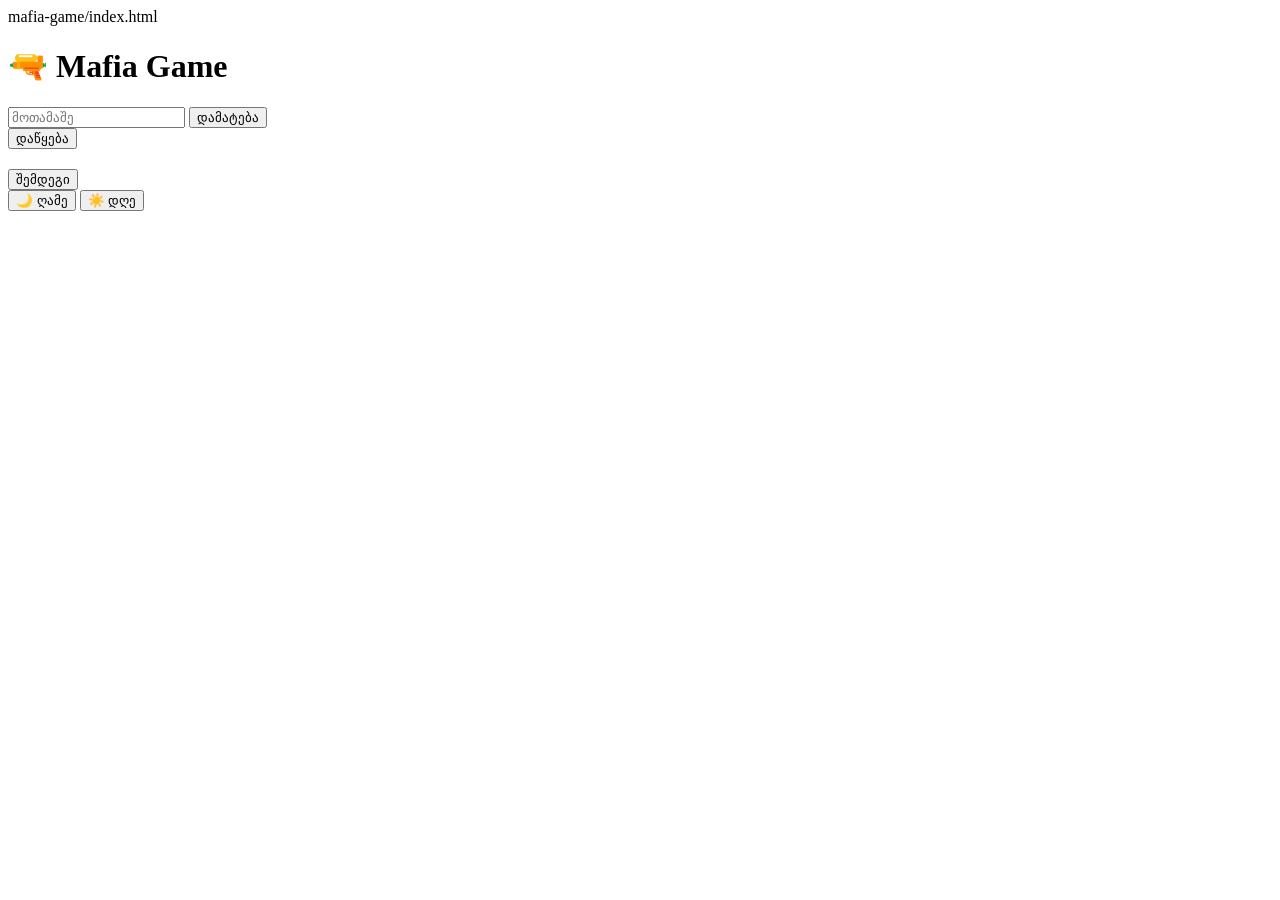
==== folder-name/index.html @ 4bc5a754 "Create index.html" ====
mafia-game/index.html
<!DOCTYPE html>
<html lang="ka">
<head>
<meta charset="UTF-8">
<meta name="viewport" content="width=device-width, initial-scale=1.0">
<title>Mafia Game</title>

<link rel="stylesheet" href="style.css">
</head>

<body>

<h1>🔫 Mafia Game</h1>

<input id="name" placeholder="მოთამაშე">
<button onclick="add()">დამატება</button>

<div id="players"></div>

<button onclick="start()">დაწყება</button>

<div id="game" class="hidden">

  <h2 id="role"></h2>
  <button onclick="next()">შემდეგი</button>

  <div id="phase" class="big"></div>

  <button onclick="night()">🌙 ღამე</button>
  <button onclick="day()">☀️ დღე</button>

  <div id="actions"></div>

</div>

<script src="app.js"></script>

</body>
</html>
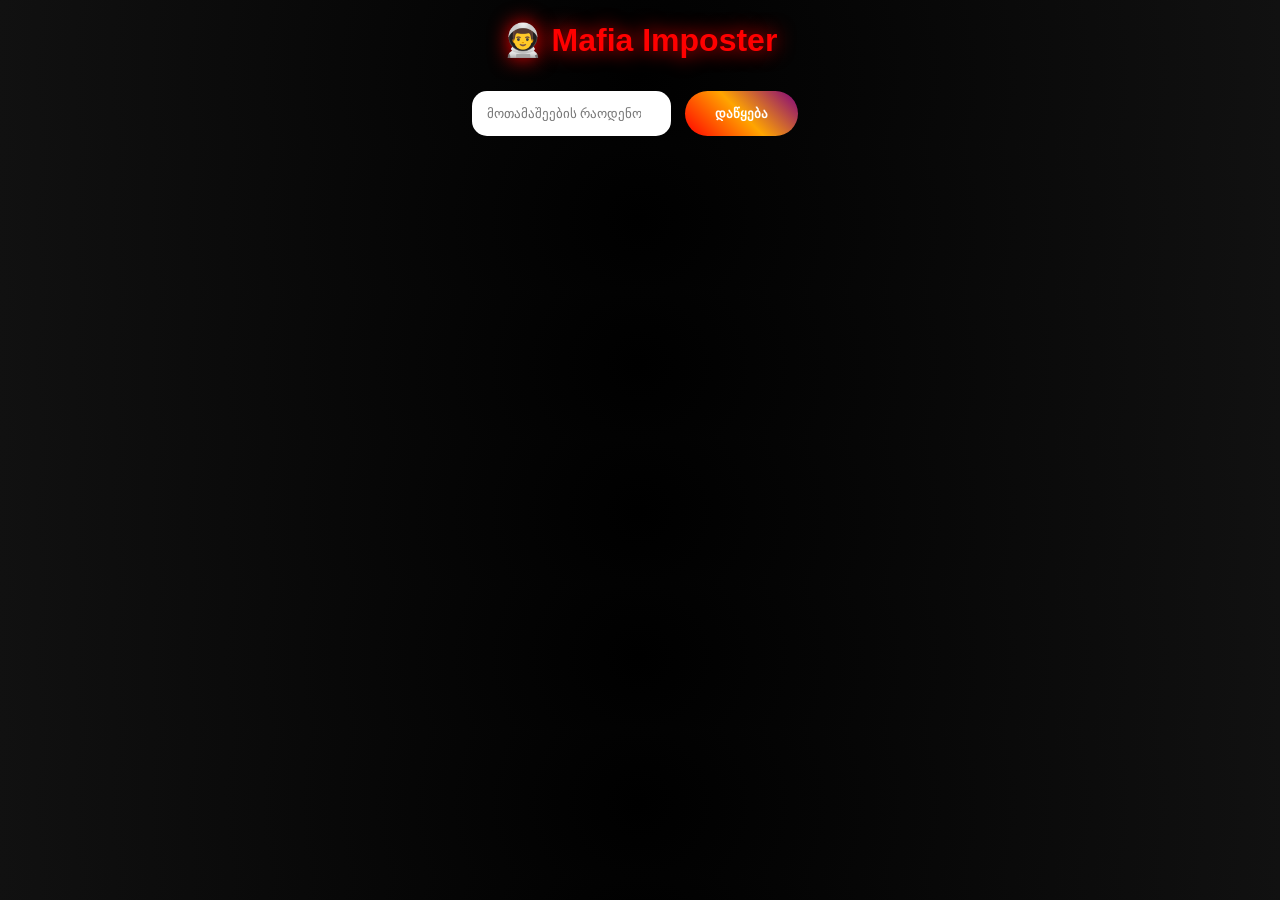
==== commit fdae3e1a: "Update index.html" ====
--- a/folder-name/index.html
+++ b/folder-name/index.html
@@ -1,40 +1,40 @@
-mafia-game/index.html
 <!DOCTYPE html>
 <html lang="ka">
 <head>
 <meta charset="UTF-8">
-<meta name="viewport" content="width=device-width, initial-scale=1.0">
-<title>Mafia Game</title>
+<title>Mafia Imposter</title>
 
 <link rel="stylesheet" href="style.css">
 </head>
 
 <body>
 
-<h1>🔫 Mafia Game</h1>
+<h1>👨‍🚀 Mafia Imposter</h1>
 
-<input id="name" placeholder="მოთამაშე">
-<button onclick="add()">დამატება</button>
+<div id="setup">
+  <input type="number" id="players" placeholder="მოთამაშეების რაოდენობა">
+  <button onclick="startGame()">დაწყება</button>
+</div>
 
-<div id="players"></div>
+<div id="game" style="display:none;">
 
-<button onclick="start()">დაწყება</button>
+  <h2 id="playerTitle"></h2>
 
-<div id="game" class="hidden">
+  <button onclick="showRole()">როლის ნახვა</button>
 
-  <h2 id="role"></h2>
-  <button onclick="next()">შემდეგი</button>
+  <div id="roleBox" style="display:none;">
+    <h2 id="roleText"></h2>
+    <button onclick="nextPlayer()">შემდეგი</button>
+  </div>
 
-  <div id="phase" class="big"></div>
+  <h2 id="phaseText"></h2>
+  <button onclick="nextPhase()">შემდეგი ფაზა</button>
 
-  <button onclick="night()">🌙 ღამე</button>
-  <button onclick="day()">☀️ დღე</button>
-
-  <div id="actions"></div>
+  <div id="voteArea"></div>
 
 </div>
 
-<script src="app.js"></script>
+<script src="script.js"></script>
 
 </body>
 </html>
--- a/folder-name/style.css
+++ b/folder-name/style.css
@@ -0,0 +1,60 @@
+body {
+  margin: 0;
+  background: radial-gradient(circle, #000, #111);
+  color: white;
+  font-family: Arial;
+  text-align: center;
+}
+
+h1 {
+  color: red;
+  text-shadow: 0 0 20px red;
+}
+
+button {
+  padding: 15px 30px;
+  margin: 10px;
+  border-radius: 25px;
+  border: none;
+  background: linear-gradient(45deg, red, orange, purple);
+  color: white;
+  font-weight: bold;
+  cursor: pointer;
+  transition: 0.3s;
+}
+
+button:hover {
+  transform: scale(1.1);
+}
+
+input {
+  padding: 15px;
+  border-radius: 15px;
+  border: none;
+}
+
+/* 🎬 animation overlay */
+#overlay {
+  position: fixed;
+  top:0;
+  left:0;
+  width:100%;
+  height:100%;
+  background:black;
+  display:none;
+  align-items:center;
+  justify-content:center;
+  z-index:999;
+}
+
+#overlayText {
+  font-size:40px;
+  color:red;
+  text-shadow:0 0 20px red;
+  animation: fade 1s infinite alternate;
+}
+
+@keyframes fade {
+  from {opacity:0.2;}
+  to {opacity:1;}
+}
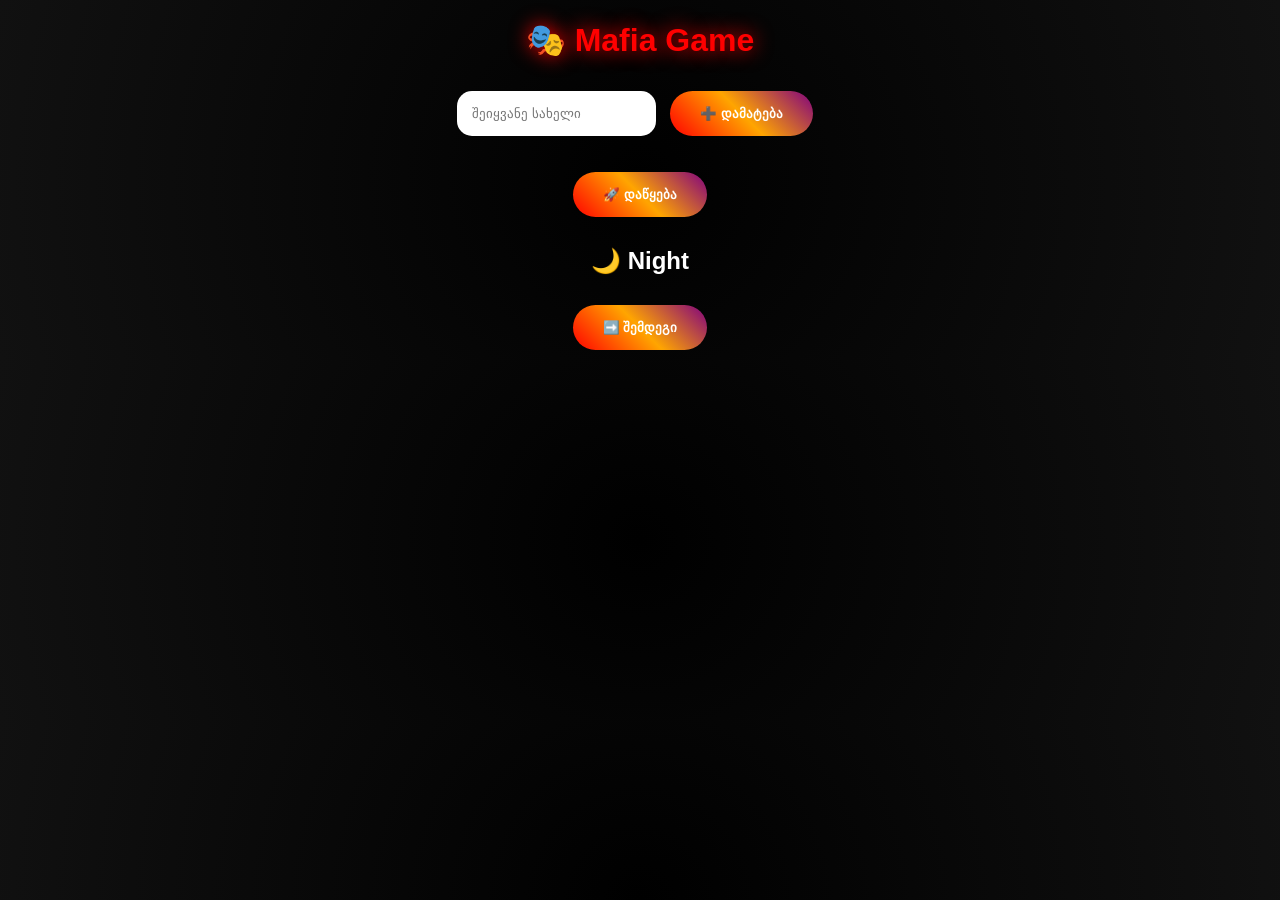
==== commit c38e37c3: "Update index.html" ====
--- a/folder-name/index.html
+++ b/folder-name/index.html
@@ -1,40 +1,28 @@
 <!DOCTYPE html>
 <html lang="ka">
 <head>
-<meta charset="UTF-8">
-<title>Mafia Imposter</title>
-
-<link rel="stylesheet" href="style.css">
+  <meta charset="UTF-8">
+  <title>Mafia Game</title>
+  <link rel="stylesheet" href="style.css">
 </head>
-
 <body>
 
-<h1>👨‍🚀 Mafia Imposter</h1>
+<h1>🎭 Mafia Game</h1>
 
 <div id="setup">
-  <input type="number" id="players" placeholder="მოთამაშეების რაოდენობა">
-  <button onclick="startGame()">დაწყება</button>
+  <input id="playerName" placeholder="შეიყვანე სახელი">
+  <button onclick="addPlayer()">➕ დამატება</button>
+  <ul id="players"></ul>
+  <button onclick="startGame()">🚀 დაწყება</button>
 </div>
 
-<div id="game" style="display:none;">
-
-  <h2 id="playerTitle"></h2>
-
-  <button onclick="showRole()">როლის ნახვა</button>
-
-  <div id="roleBox" style="display:none;">
-    <h2 id="roleText"></h2>
-    <button onclick="nextPlayer()">შემდეგი</button>
-  </div>
-
-  <h2 id="phaseText"></h2>
-  <button onclick="nextPhase()">შემდეგი ფაზა</button>
-
-  <div id="voteArea"></div>
-
+<div id="game" class="hidden">
+  <h2 id="phase">🌙 Night</h2>
+  <div id="info"></div>
+  <div id="actions"></div>
+  <button onclick="nextPhase()">➡️ შემდეგი</button>
 </div>
 
 <script src="script.js"></script>
-
 </body>
 </html>
